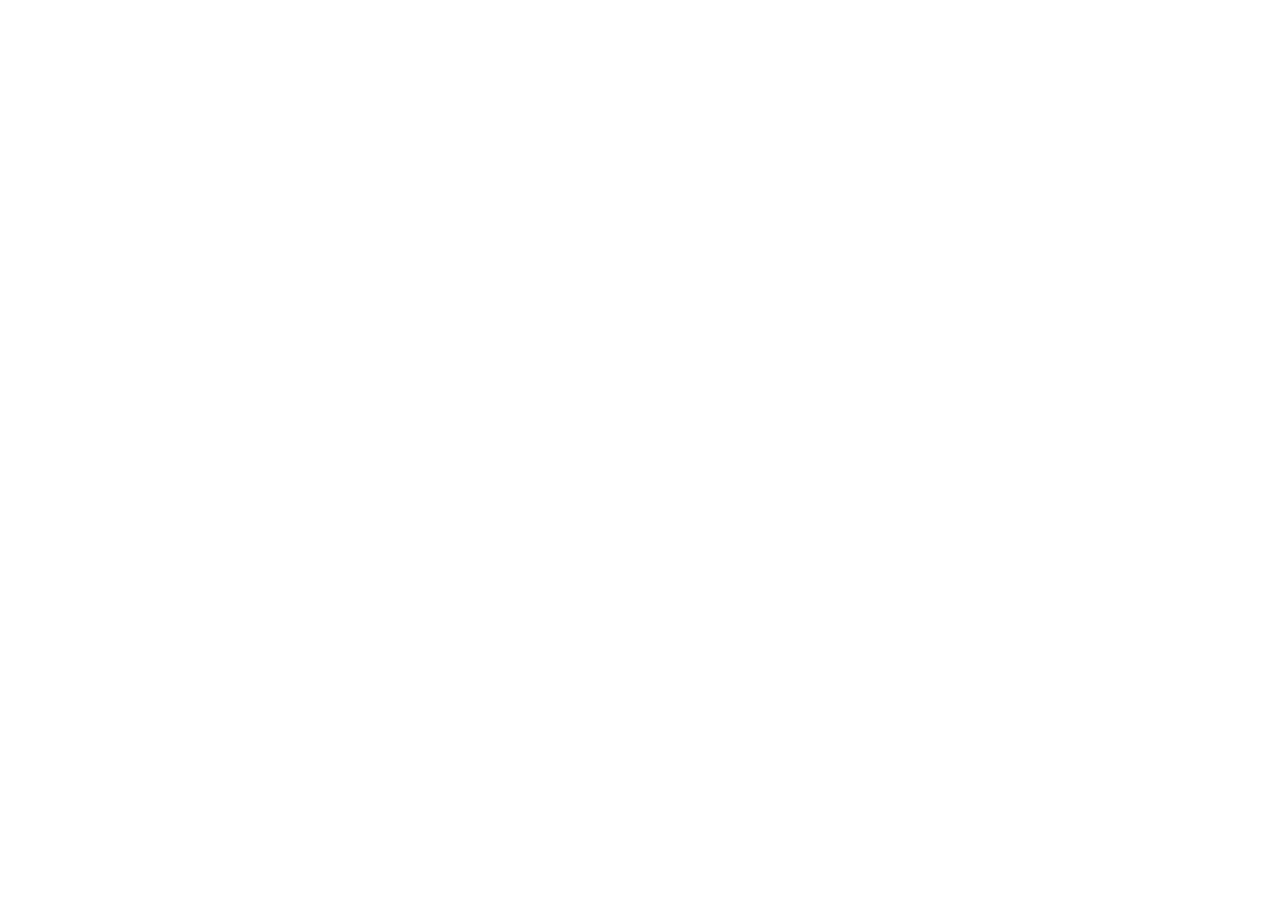
==== index2.html @ a54242a8 "valami" ====
<!DOCTYPE html>
<html lang="hu">
<head>
    <meta charset="UTF-8">
    <meta http-equiv="X-UA-Compatible" content="IE=edge">
    <meta name="viewport" content="width=device-width, initial-scale=1.0">
    <title>Jicken chockey</title>
</head>
<body>
    
</body>
</html>
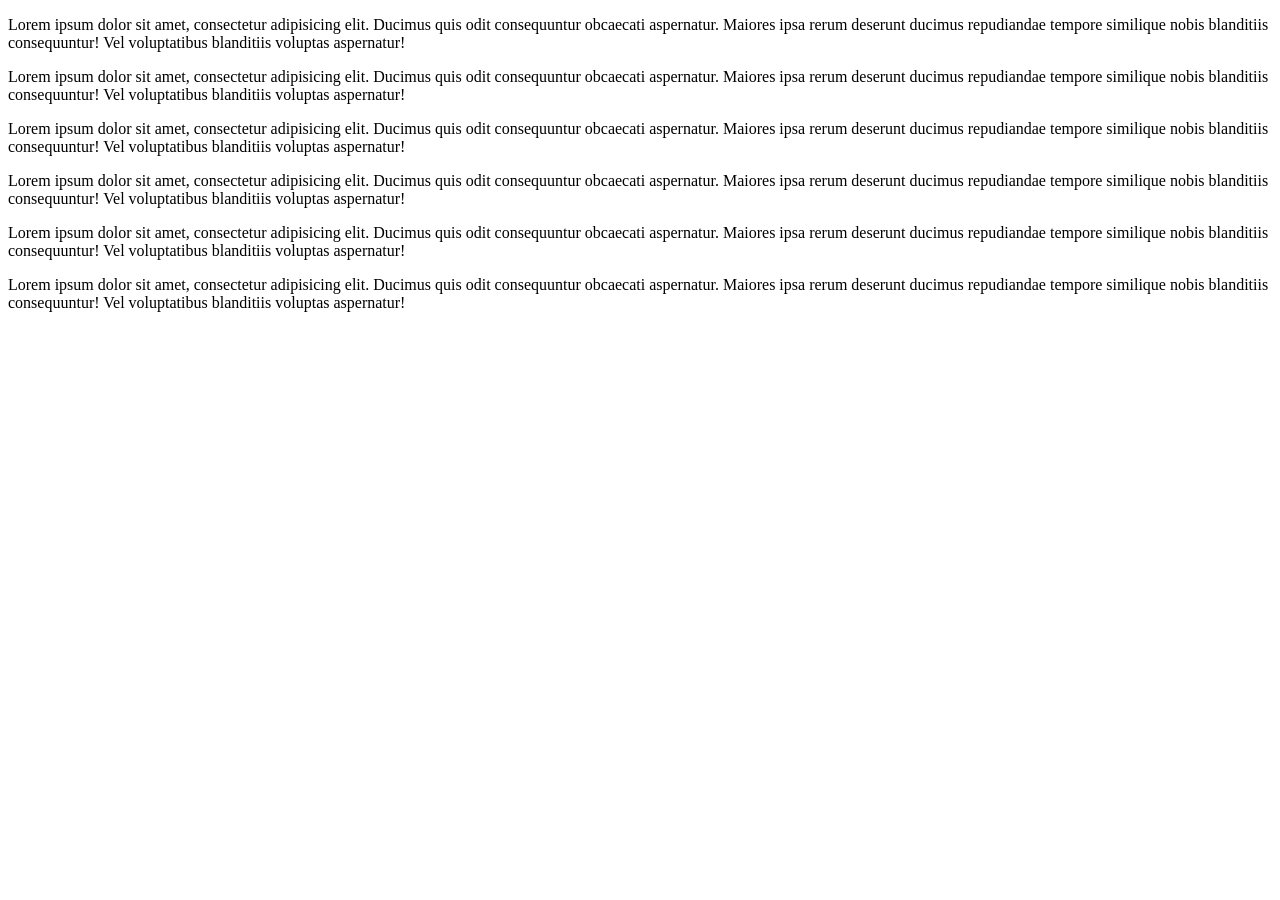
==== commit dd36fe10: "htlalap" ====
--- a/index2.html
+++ b/index2.html
@@ -5,8 +5,29 @@
     <meta http-equiv="X-UA-Compatible" content="IE=edge">
     <meta name="viewport" content="width=device-width, initial-scale=1.0">
     <title>Jicken chockey</title>
+    <link rel="stylesheet" href="index.css">
 </head>
 <body>
-    
+    <div id="macskacontener">
+        <div class="itemG">
+            <p>Lorem ipsum dolor sit amet, consectetur adipisicing elit. Ducimus quis odit consequuntur obcaecati aspernatur. Maiores ipsa rerum deserunt ducimus repudiandae tempore similique nobis blanditiis consequuntur! Vel voluptatibus blanditiis voluptas aspernatur!</p>
+        </div >
+        <div class="itemG">
+            <p>Lorem ipsum dolor sit amet, consectetur adipisicing elit. Ducimus quis odit consequuntur obcaecati aspernatur. Maiores ipsa rerum deserunt ducimus repudiandae tempore similique nobis blanditiis consequuntur! Vel voluptatibus blanditiis voluptas aspernatur!</p>
+        </div >
+        <div class="itemG"> 
+            <p>Lorem ipsum dolor sit amet, consectetur adipisicing elit. Ducimus quis odit consequuntur obcaecati aspernatur. Maiores ipsa rerum deserunt ducimus repudiandae tempore similique nobis blanditiis consequuntur! Vel voluptatibus blanditiis voluptas aspernatur!</p>
+        </div>
+        <div class="itemG">
+            <p>Lorem ipsum dolor sit amet, consectetur adipisicing elit. Ducimus quis odit consequuntur obcaecati aspernatur. Maiores ipsa rerum deserunt ducimus repudiandae tempore similique nobis blanditiis consequuntur! Vel voluptatibus blanditiis voluptas aspernatur!</p>
+        </div>
+        <div class="itemG">
+            <p>Lorem ipsum dolor sit amet, consectetur adipisicing elit. Ducimus quis odit consequuntur obcaecati aspernatur. Maiores ipsa rerum deserunt ducimus repudiandae tempore similique nobis blanditiis consequuntur! Vel voluptatibus blanditiis voluptas aspernatur!</p>
+        </div>
+        <div class="itemG">
+            <p>Lorem ipsum dolor sit amet, consectetur adipisicing elit. Ducimus quis odit consequuntur obcaecati aspernatur. Maiores ipsa rerum deserunt ducimus repudiandae tempore similique nobis blanditiis consequuntur! Vel voluptatibus blanditiis voluptas aspernatur!</p>
+        </div>
+    </div>
+
 </body>
 </html>
--- a/index.css
+++ b/index.css
@@ -0,0 +1,4 @@
+.miert
+{border: 1px solid black;
+    display: flex;
+}
